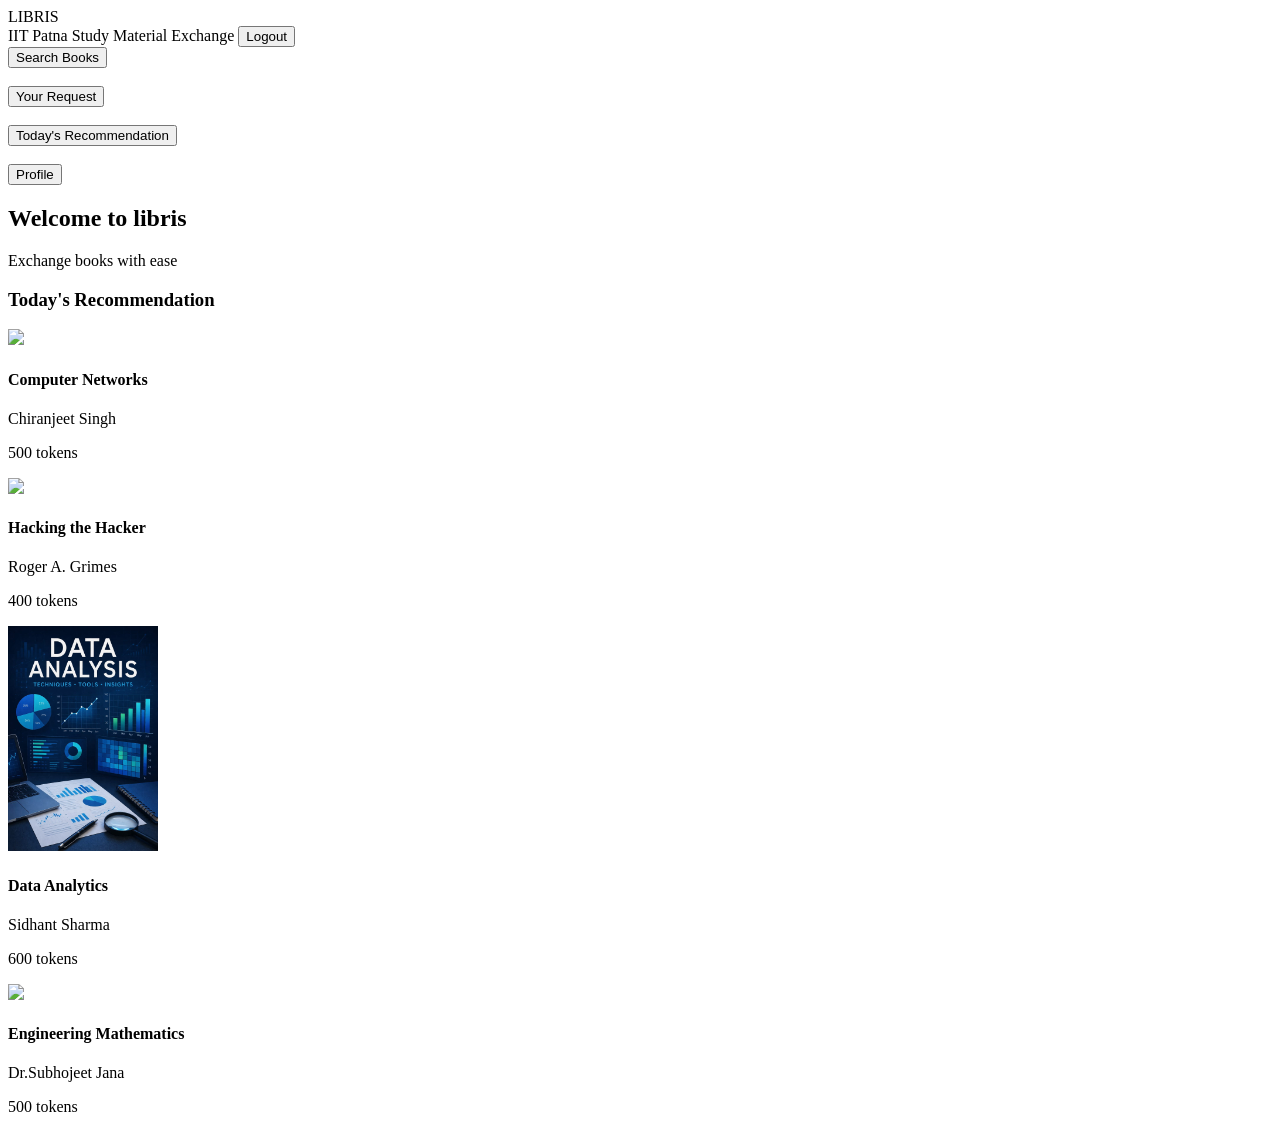
==== dashboard.html @ 1bdfa512 "dashboard" ====
<!DOCTYPE html>
<html lang="en">

<head>
    <meta charset="UTF-8">
    <meta name="viewport" content="width=device-width, initial-scale=1.0">
    <title>Dashboard Page</title>
    <link rel=stylesheet href="dashboard1.css">
</head>

<body>
    <div class="navbar">
        <div class="logo">LIBRIS</div>

        <div class="nav-right">
            <span>IIT Patna Study Material Exchange</span>
            <button class="logout">Logout</button>
        </div>
    </div>

    <div class="container">
        <div class="sidebar">

            <button class="menu active">Search Books</button> <br><br>
            <button class="menu">Your Request</button> <br><br>
            <button class="menu">Today's Recommendation </button> <br><br>
            <button class="menu">Profile</button>


        </div>


        <div class="main">
            <h2>Welcome to libris</h2>
            <p class="subtitle">Exchange books with ease</p>

            <h3>Today's Recommendation</h3>
            <div class="bats">
                <div class="bat">
                    <img src=https://encrypted-tbn0.gstatic.com/images?q=tbn:ANd9GcSWE18vW5Wfr0XBJIcOgp7t9d_QzWq5Nd2rww&s
                        width="150px">
                    <h4>Computer Networks</h4>
                    <p>Chiranjeet Singh</p>
                    <p class="tokens">500 tokens</p>
                </div>

                <div class="bat">
                    <img src=https://m.media-amazon.com/images/I/514zA4XTRVL._UF1000,1000_QL80_.jpg width="150px">
                    <h4>Hacking the Hacker</h4>
                    <p>Roger A. Grimes</p>
                    <p class="tokens">400 tokens</p>
                </div>

                <div class="bat">
                    <img src="data.jpeg" width="150px">
                    <h4>Data Analytics</h4>
                    <p>Sidhant Sharma</p>
                    <p class="tokens">600 tokens</p>
                </div>

                <div class="bat">
                    <img src=https://santrapub.com/cdn/shop/products/SPPL_33_Front_600x600.jpg?v=1619501595
                        width="150px">
                    <h4>Engineering Mathematics</h4>
                    <p>Dr.Subhojeet Jana</p>
                    <p class="tokens">500 tokens</p>
                </div>
            </div>
        </div>
    </div>
</body>

</html>
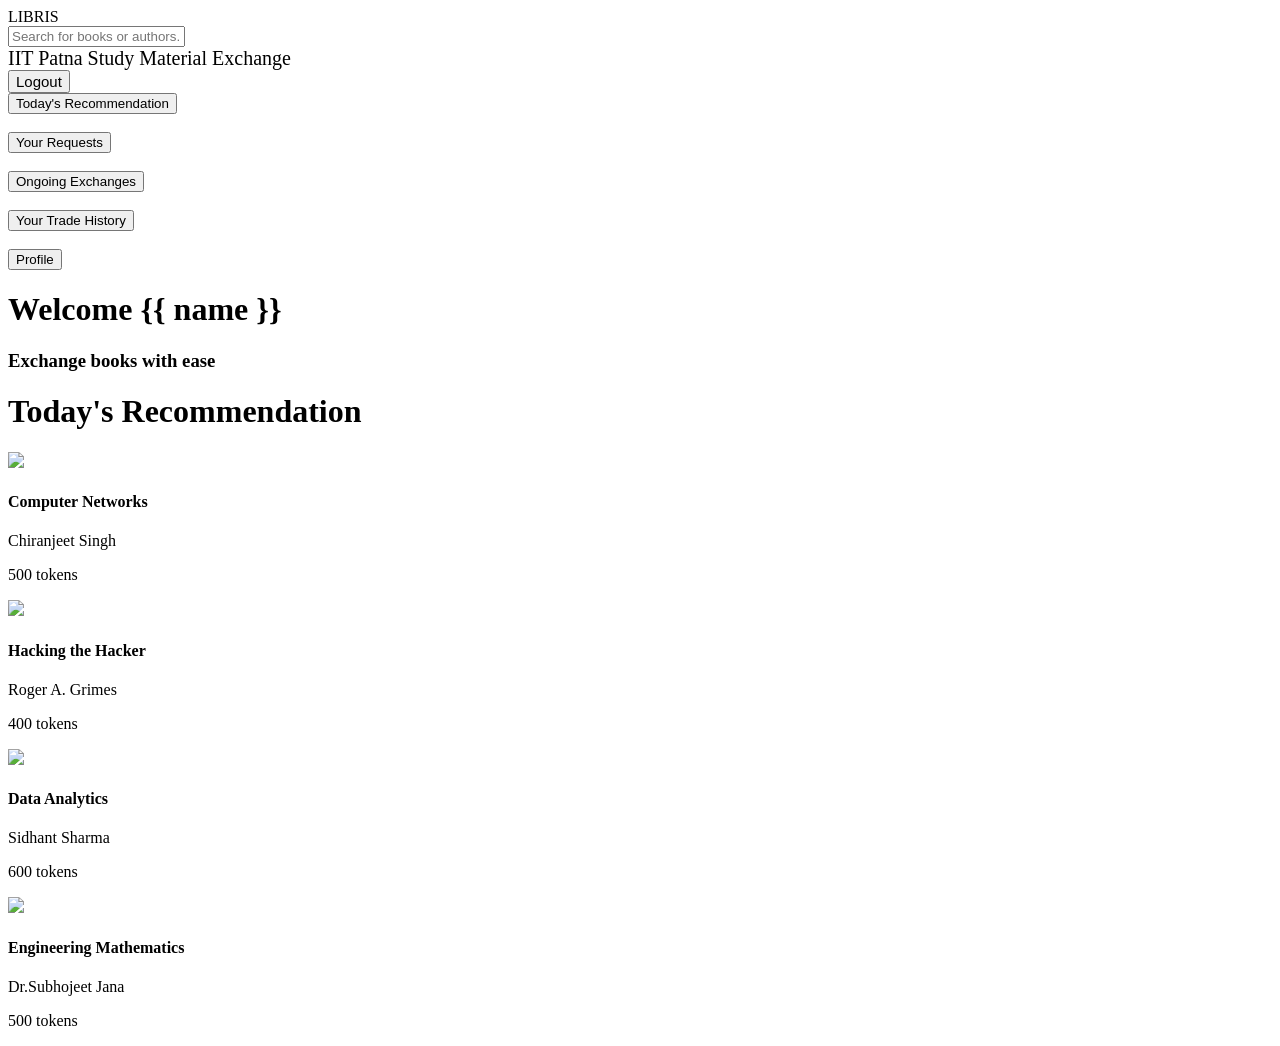
==== commit f0524dbd: "Dashboard refined" ====
--- a/dashboard.html
+++ b/dashboard.html
@@ -5,25 +5,33 @@
     <meta charset="UTF-8">
     <meta name="viewport" content="width=device-width, initial-scale=1.0">
     <title>Dashboard Page</title>
-    <link rel=stylesheet href="dashboard1.css">
+    <link rel=stylesheet href="static/dashboard.css">
 </head>
 
 <body>
     <div class="navbar">
         <div class="logo">LIBRIS</div>
+        <div class="search-container">
+            <form action="/search" method="GET">
+                <input type="text" name="query" placeholder="Search for books or authors...">
+            </form>
+        </div>
 
         <div class="nav-right">
-            <span>IIT Patna Study Material Exchange</span>
-            <button class="logout">Logout</button>
+            <span style="font-size: 20px;">IIT Patna Study Material Exchange</span>
+            <form action="/logout" method="GET">
+                <button class="logout" style="font-size: 15px;">Logout</button>
+            </form>
         </div>
     </div>
 
     <div class="container">
         <div class="sidebar">
 
-            <button class="menu active">Search Books</button> <br><br>
-            <button class="menu">Your Request</button> <br><br>
-            <button class="menu">Today's Recommendation </button> <br><br>
+            <button class="menu active">Today's Recommendation</button> <br><br>
+            <button class="menu">Your Requests</button> <br><br>
+            <button class="menu">Ongoing Exchanges</button> <br><br>
+            <button class="menu">Your Trade History</button> <br><br>
             <button class="menu">Profile</button>
 
 
@@ -31,10 +39,10 @@
 
 
         <div class="main">
-            <h2>Welcome to libris</h2>
-            <p class="subtitle">Exchange books with ease</p>
+            <h1 class="subtitle">Welcome {{ name }}</h1>
+            <h3 class="subtitle">Exchange books with ease</h3>
 
-            <h3>Today's Recommendation</h3>
+            <h1>Today's Recommendation</h1>
             <div class="bats">
                 <div class="bat">
                     <img src=https://encrypted-tbn0.gstatic.com/images?q=tbn:ANd9GcSWE18vW5Wfr0XBJIcOgp7t9d_QzWq5Nd2rww&s
@@ -52,7 +60,7 @@
                 </div>
 
                 <div class="bat">
-                    <img src="data.jpeg" width="150px">
+                    <img src="static/data.jpeg" width="150px">
                     <h4>Data Analytics</h4>
                     <p>Sidhant Sharma</p>
                     <p class="tokens">600 tokens</p>
